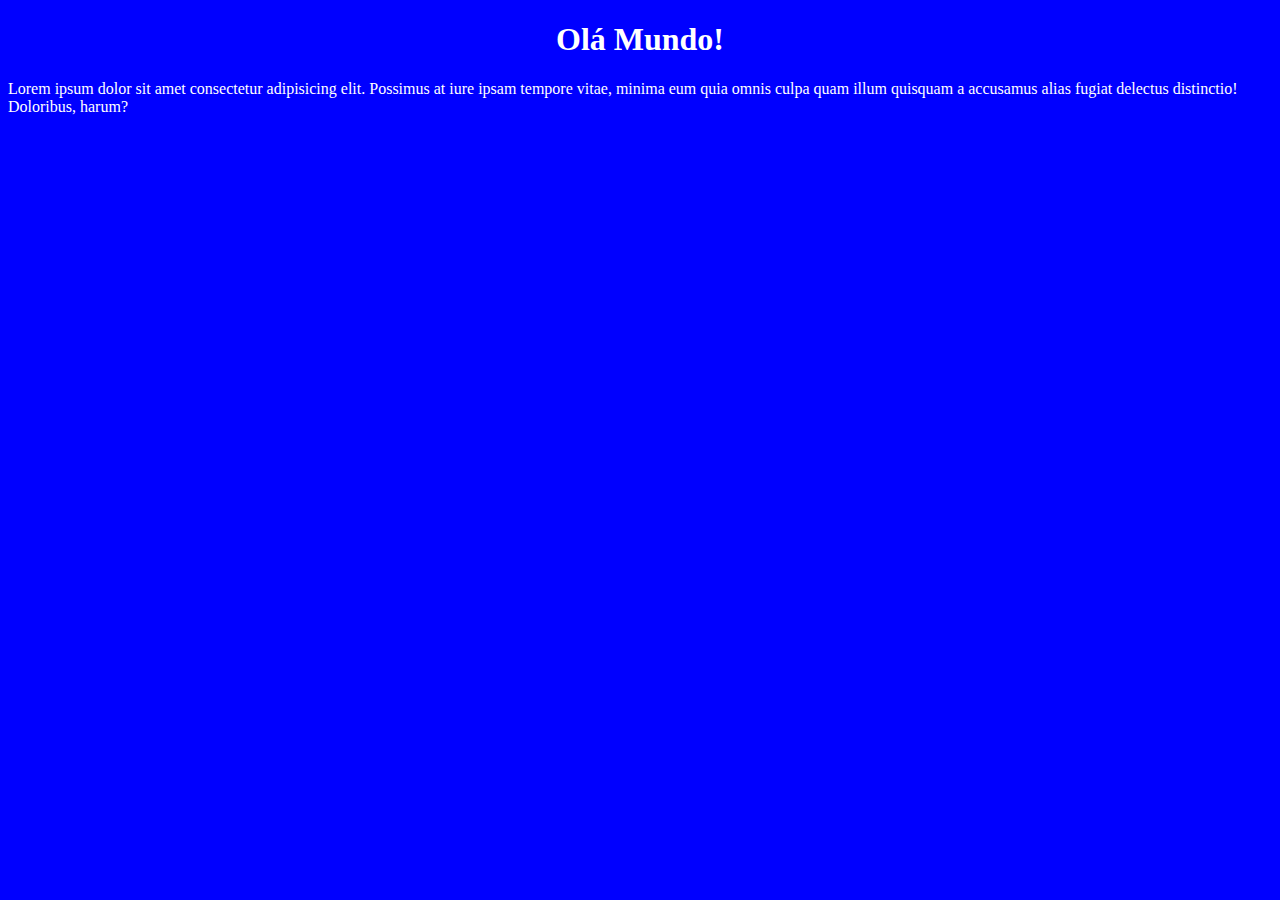
==== aula01/index.html @ fee4f83a "001.script" ====
<!DOCTYPE html>
<html lang="pt-br">
<head>
    <meta charset="UTF-8">
    <meta http-equiv="X-UA-Compatible" content="IE=edge">
    <meta name="viewport" content="width=device-width, initial-scale=1.0">
    <title>Primeiro Documento</title>
    <style>
        body{
            background-color:blue;
           color: white;
        }
        
        h1{
            color: white;
            text-align: center;
        }
    </style>
</head>
<body>
    <h1>Olá Mundo!</h1>
    <p>Lorem ipsum dolor sit amet consectetur adipisicing elit. Possimus at iure ipsam tempore vitae, minima eum quia omnis culpa quam illum quisquam a accusamus alias fugiat delectus distinctio! Doloribus, harum?</p>
    <script>
        window.alert("Primeira mensagem")
        window.confirm("Está Gostando do Js?")
        window.prompt("Qual é seu nome?")
    </script>
</body>
</html>
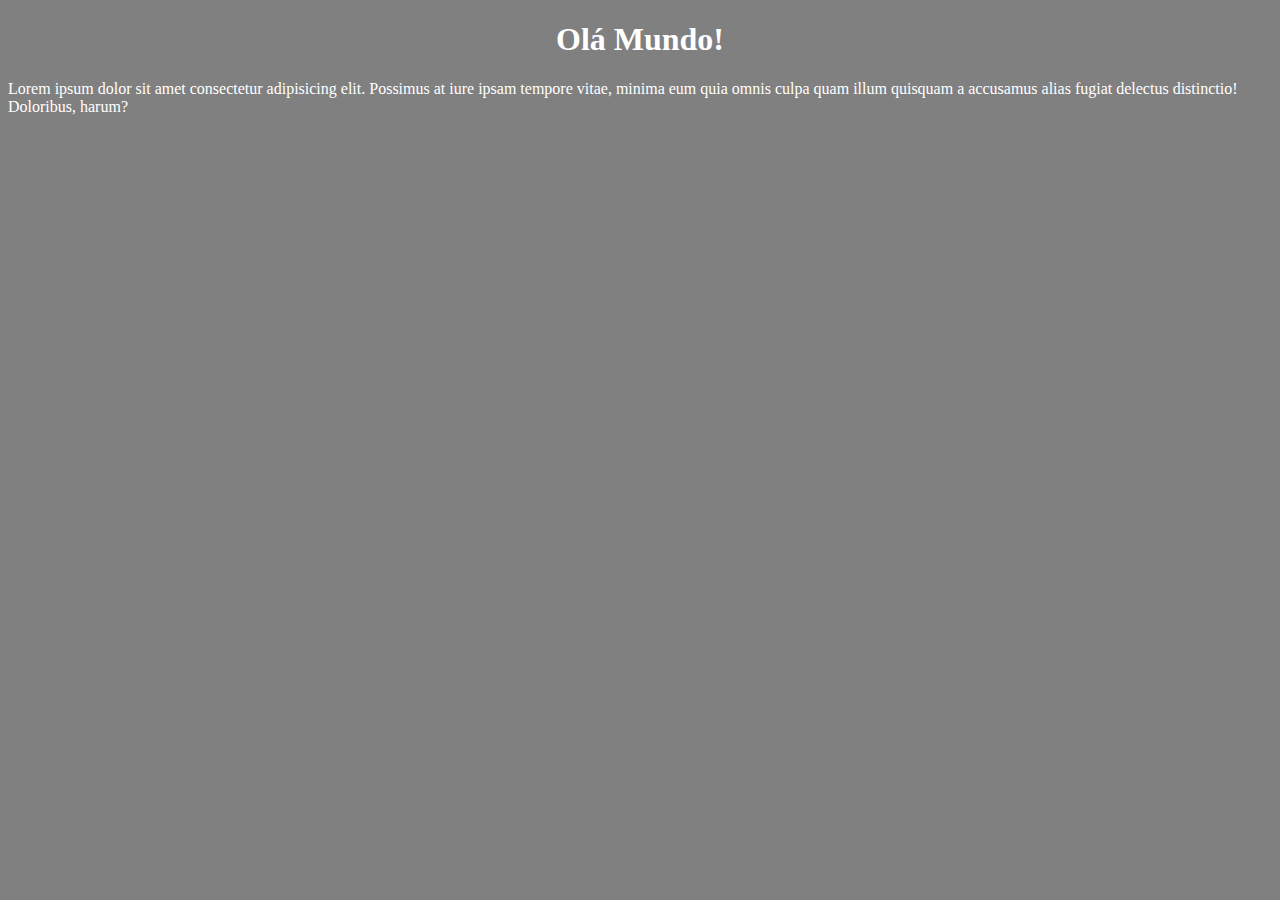
==== commit 83ed83a8: "mudança de cor , e adicionei comentários" ====
--- a/aula01/index.html
+++ b/aula01/index.html
@@ -7,7 +7,7 @@
     <title>Primeiro Documento</title>
     <style>
         body{
-            background-color:blue;
+            background-color:gray;
            color: white;
         }
         
@@ -21,9 +21,9 @@
     <h1>Olá Mundo!</h1>
     <p>Lorem ipsum dolor sit amet consectetur adipisicing elit. Possimus at iure ipsam tempore vitae, minima eum quia omnis culpa quam illum quisquam a accusamus alias fugiat delectus distinctio! Doloribus, harum?</p>
     <script>
-        window.alert("Primeira mensagem")
-        window.confirm("Está Gostando do Js?")
-        window.prompt("Qual é seu nome?")
+        window.alert("Primeira mensagem") /* Mostra ao usuário uma mensagem de confirmação*/
+        window.confirm("Está Gostando do Js?") /*Janela com ok e cancelar.*/
+        window.prompt("Qual é seu nome?")/*Vai perguntar o nome...*/
     </script>
 </body>
 </html>